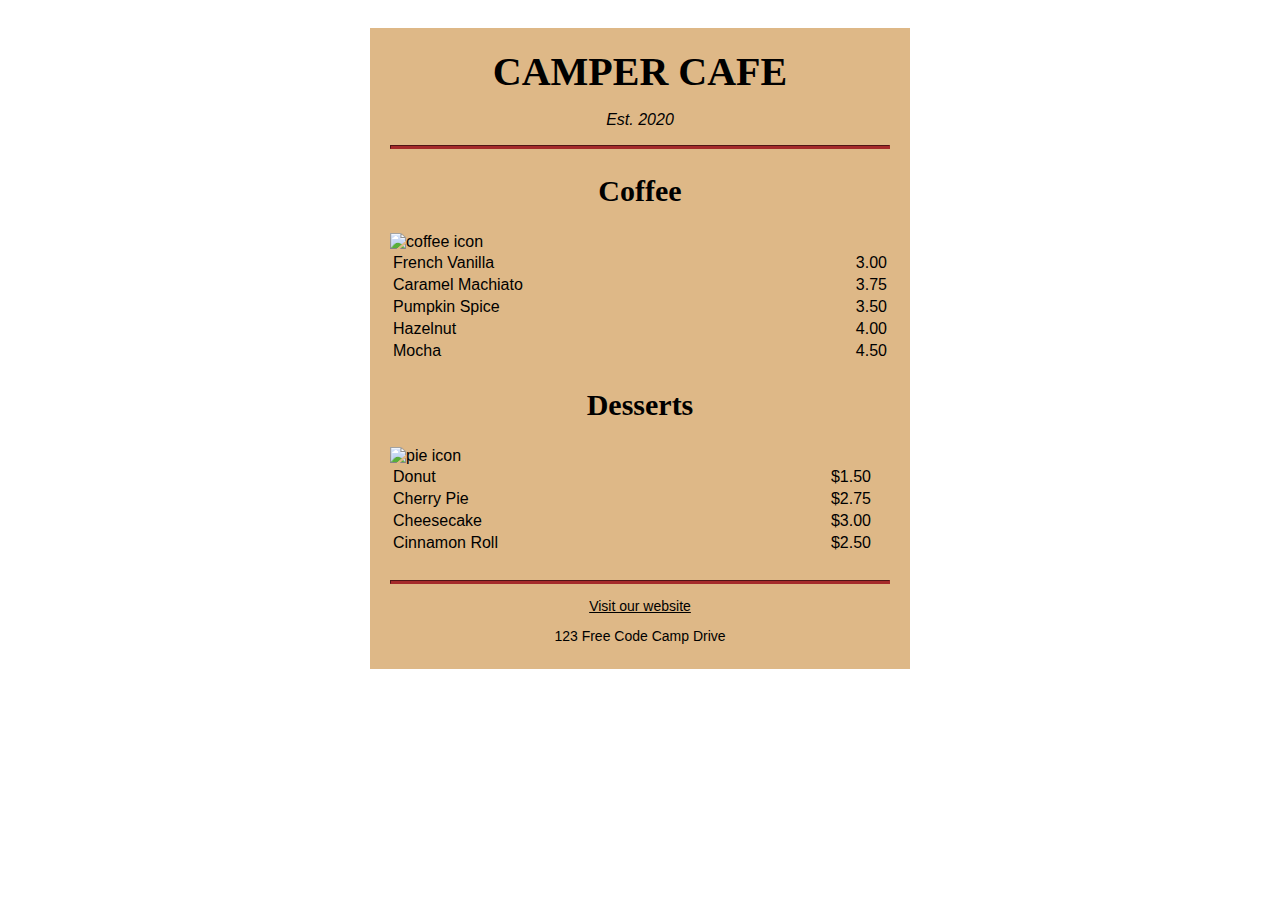
==== cafe-menu/index.html @ 01bfd315 "Add files via upload" ====
<!DOCTYPE html>
<html lang="en">
  <head>
    <meta charset="utf-8" />
    <meta name="viewport" content="width=device-width, initial-scale=1.0" />
    <title>Cafe Menu</title>
    <link href="styles.css" rel="stylesheet" />
  </head>
  <body>
    <div class="menu">
      <main>
        <h1>CAMPER CAFE</h1>
        <p class="established">Est. 2020</p>
        <hr />
        <h2>Coffee</h2>
        <img
          src="https://cdn.freecodecamp.org/curriculum/css-cafe/coffee.jpg"
          alt="coffee icon"
        />
        <table>
          <tbody>
            <tr>
              <td class="items">French Vanilla</td>
              <td class="price">3.00</td>
            </tr>
            <tr>
              <td class="items">Caramel Machiato</td>
              <td class="price">3.75</td>
            </tr>
            <tr>
              <td class="items">Pumpkin Spice</td>
              <td class="price">3.50</td>
            </tr>
            <tr>
              <td class="items">Hazelnut</td>
              <td class="price">4.00</td>
            </tr>
            <tr>
              <td class="items">Mocha</td>
              <td class="price">4.50</td>
            </tr>
          </tbody>
        </table>
        <h2>Desserts</h2>
        <img
          src="https://cdn.freecodecamp.org/curriculum/css-cafe/pie.jpg"
          alt="pie icon"
        />
        <table>
          <tbody>
            <tr>
              <td class="desserts">Donut</td>
              <td class="price">$1.50</td>
            </tr>
            <tr>
              <td class="desserts">Cherry Pie</td>
              <td class="price">$2.75</td>
            </tr>
            <tr>
              <td class="desserts">Cheesecake</td>
              <td class="price">$3.00</td>
            </tr>
            <tr>
              <td class="desserts">Cinnamon Roll</td>
              <td class="price">$2.50</td>
            </tr>
          </tbody>
        </table>
      </main>
      <hr class="bottom-line" />
      <footer>
        <p>
          <a href="https://www.freecodecamp.org" target="_blank"
            >Visit our website</a
          >
        </p>
        <p class="address">123 Free Code Camp Drive</p>
      </footer>
    </div>
  </body>
</html>
---- cafe-menu/styles.css ----
body {
  background-image: url(https://cdn.freecodecamp.org/curriculum/css-cafe/beans.jpg);
  font-family: sans-serif;
  padding: 20px;
}

h1 {
  font-size: 40px;
  margin-top: 0;
  margin-bottom: 15px;
}

h2 {
  font-size: 30px;
}

.established {
  font-style: italic;
}

h1,
h2,
p {
  text-align: center;
}
.menu {
  width: 80%;
  background-color: burlywood;
  margin-left: auto;
  margin-right: auto;
  padding: 20px;
  max-width: 500px;
}

img {
  display: block;
  margin-left: auto;
  margin-right: auto;
}

hr {
  height: 2px;
  background-color: brown;
  border-color: brown;
}

.bottom-line {
  margin-top: 25px;
}

h1,
h2 {
  font-family: Impact, serif;
}

.price {
  padding-left: 330px;
}

/* FOOTER */

footer {
  font-size: 14px;
}

.address {
  margin-bottom: 5px;
}

a {
  color: black;
}

a:visited {
  color: black;
}

a:hover {
  color: brown;
}

a:active {
  color: brown;
}
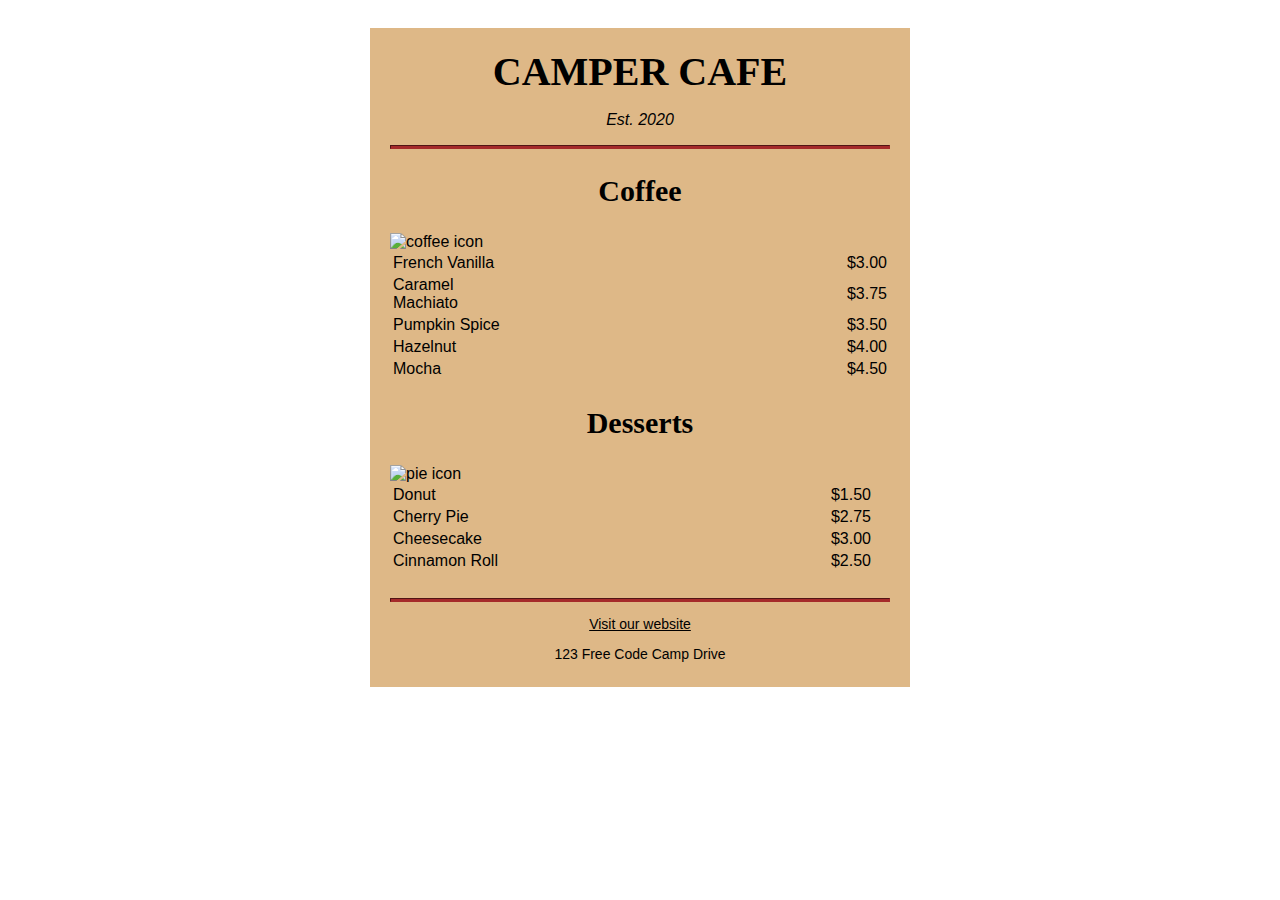
==== commit 592b2e3d: "commit" ====
--- a/cafe-menu/index.html
+++ b/cafe-menu/index.html
@@ -21,23 +21,23 @@
           <tbody>
             <tr>
               <td class="items">French Vanilla</td>
-              <td class="price">3.00</td>
+              <td class="price">$3.00</td>
             </tr>
             <tr>
               <td class="items">Caramel Machiato</td>
-              <td class="price">3.75</td>
+              <td class="price">$3.75</td>
             </tr>
             <tr>
               <td class="items">Pumpkin Spice</td>
-              <td class="price">3.50</td>
+              <td class="price">$3.50</td>
             </tr>
             <tr>
               <td class="items">Hazelnut</td>
-              <td class="price">4.00</td>
+              <td class="price">$4.00</td>
             </tr>
             <tr>
               <td class="items">Mocha</td>
-              <td class="price">4.50</td>
+              <td class="price">$4.50</td>
             </tr>
           </tbody>
         </table>
--- a/cafe-menu/styles.css
+++ b/cafe-menu/styles.css
@@ -2,6 +2,7 @@
   background-image: url(https://cdn.freecodecamp.org/curriculum/css-cafe/beans.jpg);
   font-family: sans-serif;
   padding: 20px;
+  justify-content: center;
 }
 
 h1 {
